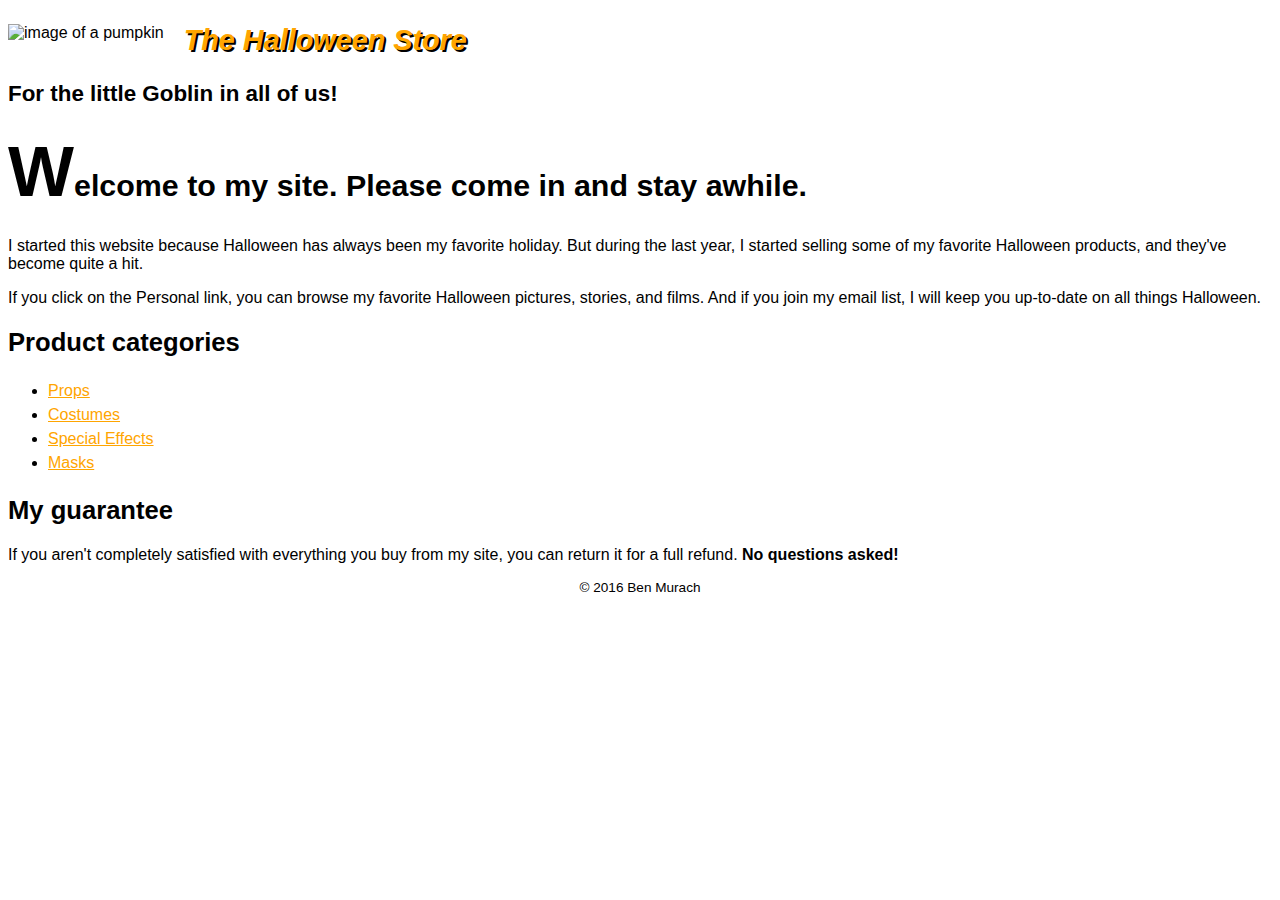
==== web/index.html @ 453b2095 "Finish exercise 2" ====
<!DOCTYPE html>
<!-- Copyright (C) 2016 Sabrina D. van der Gracht -->
<html lang="en">
<head>
	<meta charset="utf-8" />
	<title>Halloween Store</title>
        <link href="styles/main.css" rel="stylesheet">
</head>

<body>
    <header>
        <img src="images/pumpkin.gif" alt="image of a pumpkin" class="pumpkin">
        <h2 class="firstHeading">The Halloween Store</h2>
        <h3>For the little Goblin in all of us!</h3>
    </header>
    <main>
        <article>
            <h2 class="secondHeading">Welcome to my site. Please come in and stay awhile.</h2>
            <p>I started this website because Halloween has always been my 
                favorite holiday. But during the last year, I started selling
                some of my favorite Halloween products, and they&apos;ve become
                quite a hit.</p>
            <p> If you click on the Personal link, you can browse my favorite
                Halloween pictures, stories, and films. And if you join my email
                list, I will keep you up-to-date on all things Halloween.</p>
        </article>
        <nav>
            <h2>Product categories</h2>
            <ul>
                <li><a href="products/props.html" title="Products Page">Props</a></li>
                <li><a href="products/costumes.html" title="Costumes Page">Costumes</a></li>
                <li><a href="products/specialEffects.html" title="Special Effects Page">Special Effects</a></li>
                <li><a href="products/masks.html" title="Masks Page">Masks</a></li>
            </ul>
        </nav>
      <section>
        <h2>My guarantee</h2>
        <p>If you aren&apos;t completely satisfied with everything you buy from my site, you can return it for a full refund. <strong>No questions asked!</strong></p>
      </section>
    </main>
    <footer>
      <p>&copy; 2016 Ben Murach</p>
    </footer>
</body>
</html>
---- web/styles/main.css ----
/* Copyright (C) Sabrina D. van der Gracht 2016 */

body {
  font-family: Arial, sans-serif;
}

.firstHeading {
  color:orange;
  font-style: italic;
  text-shadow: 2px 2px 0 black;
  font-size: 1.8em;
}

.secondHeading {
  font-size: 1.9em;
}

.secondHeading::first-letter {
  font-size: 2.3em;
}

h2 {
  font-size: 1.6em;
}

h3 {
  font-size: 1.4em;
}

.pumpkin {
  float:left;
  margin-right: 20px;
}

a:link {
  color: orange;
}

a:visited {
  color: orange;
}

a:hover {
  color: green;
}

ul {
  line-height: 1.5em;
}

footer {
  font-size: .85em;
  text-align: center;
}
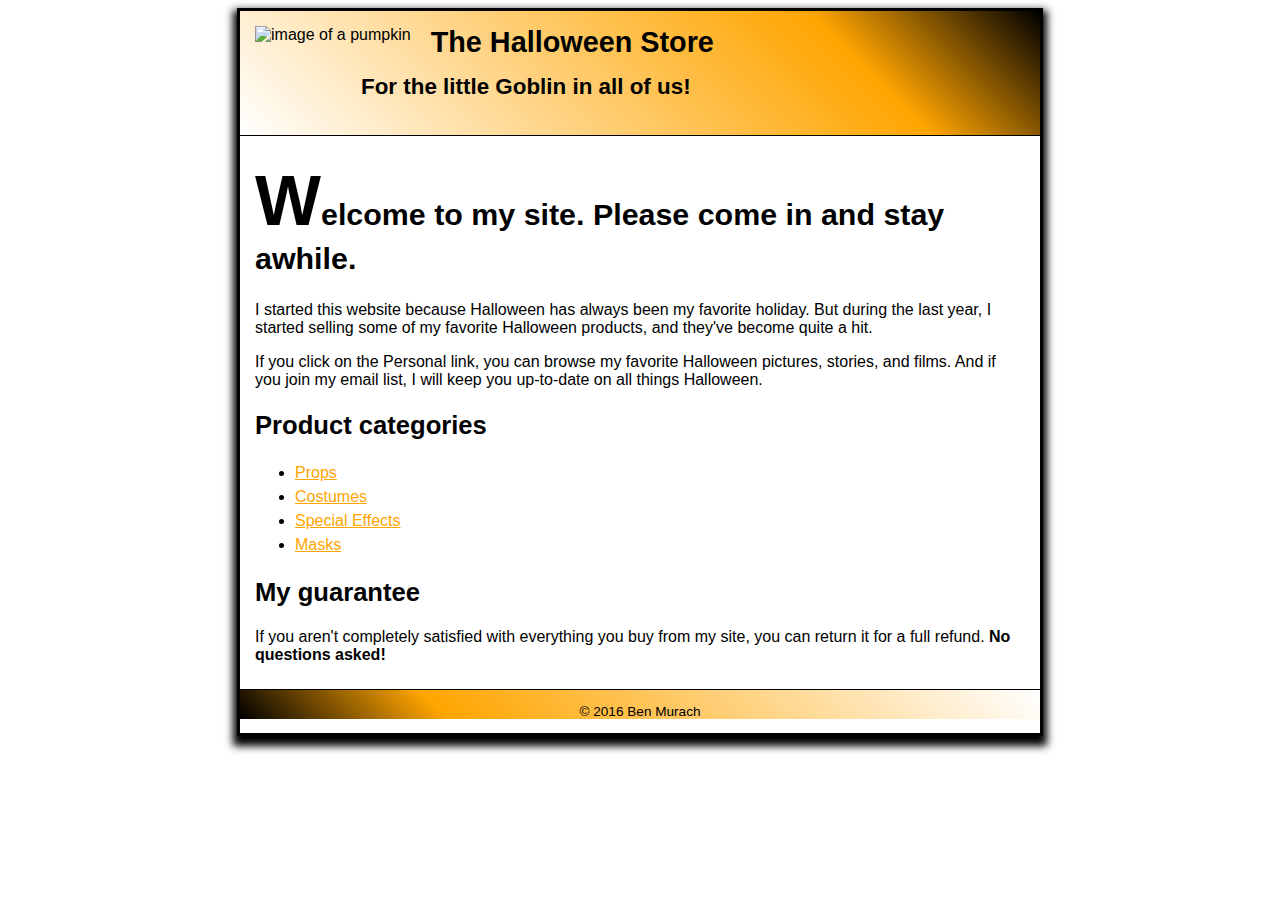
==== commit 45593443: "Finish exercise 3" ====
--- a/web/index.html
+++ b/web/index.html
@@ -11,7 +11,7 @@
     <header>
         <img src="images/pumpkin.gif" alt="image of a pumpkin" class="pumpkin">
         <h2 class="firstHeading">The Halloween Store</h2>
-        <h3>For the little Goblin in all of us!</h3>
+        <h3 class="goblinHeading">For the little Goblin in all of us!</h3>
     </header>
     <main>
         <article>
--- a/web/styles/main.css
+++ b/web/styles/main.css
@@ -1,14 +1,58 @@
 /* Copyright (C) Sabrina D. van der Gracht 2016 */
 
+html {
+  background-image: url(../images/bats.gif);
+  background-repeat: repeat;
+}
+
 body {
-  font-family: Arial, sans-serif;
+  background-color: white;
+  border-color: black;
+  border-style: solid;
+  border-width: 3px;
+  box-shadow: 0px 6px 8px 4px black;
+  font-family: arial, sans-serif;
+  margin-left: auto;
+  margin-right: auto;
+  -moz-box-shadow: 0px 6px 8px 4px black;
+  width: 800px;
+  -webkit-box-shadow: 0px 6px 8px 4px black;
+}
+
+section {
+  margin: 15px;
+}
+
+article {
+  margin: 15px;
+}
+
+nav {
+  margin: 15px;
+}
+
+header {
+  padding: 15px;
+  border-bottom-style: solid;
+  border-bottom-width: 1px;
+  border-bottom-color: black;
+  background-color: orange;
+  background: linear-gradient(45deg, white, orange 75%, black);
 }
 
 .firstHeading {
+  font-size: 1.8em;
+  margin-top: 0px;
+  margin-bottom: 0px;
+  /*font-style: italic;
   color:orange;
-  font-style: italic;
-  text-shadow: 2px 2px 0 black;
-  font-size: 1.8em;
+  text-shadow: 2px 2px 0 black;*/
+}
+
+.goblinHeading {
+    padding-left: 106px;
+    margin-bottom: 20px;
+    margin-top: 15px;
 }
 
 .secondHeading {
@@ -49,6 +93,12 @@
 }
 
 footer {
+  border-top-color: black;
+  border-top-style: solid;
+  border-top-width: 1px;
   font-size: .85em;
   text-align: center;
+  background-color: orange;
+  background: linear-gradient(45deg, black, orange 25%, white);
+  margin-top: 25px;
 }
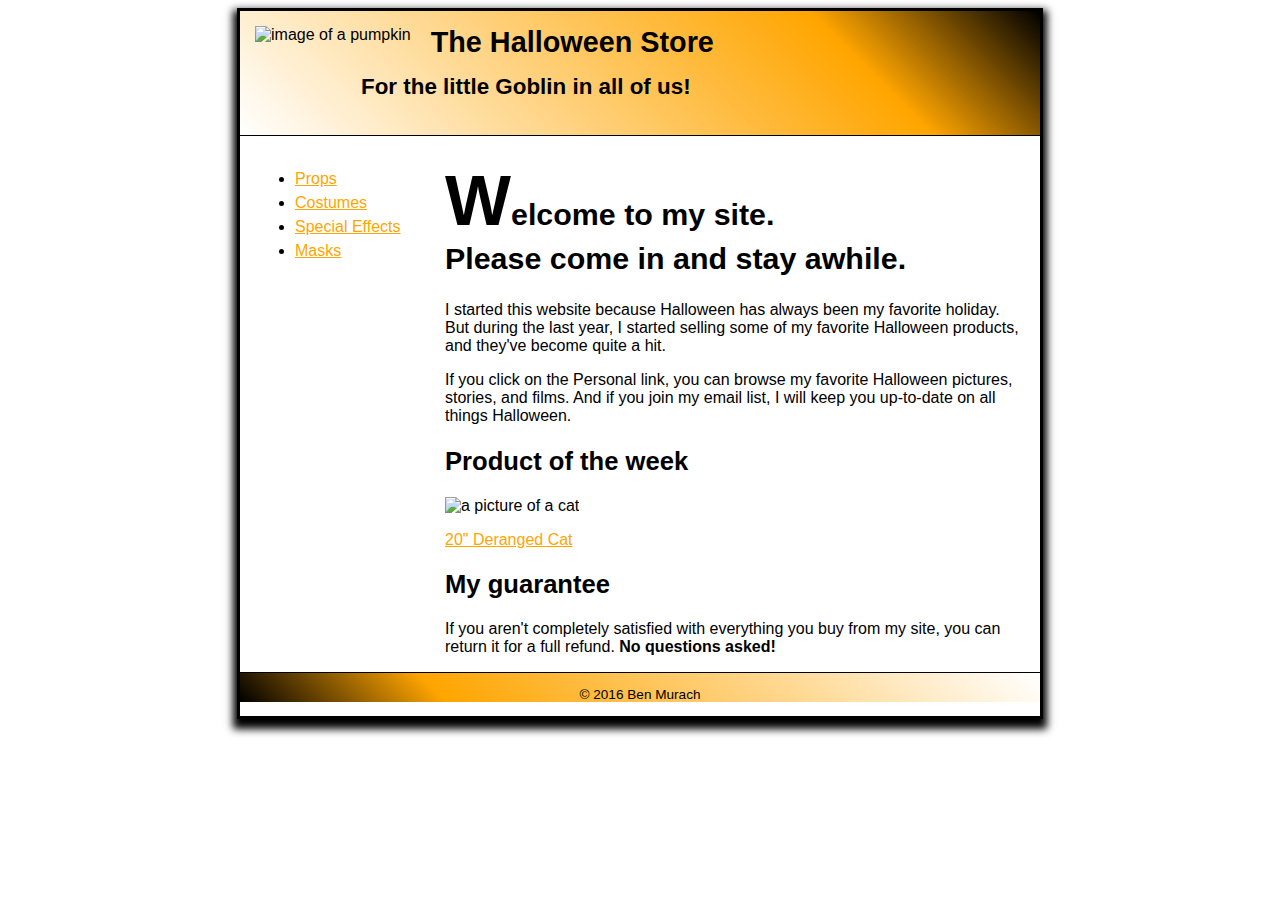
==== commit 6fee343d: "Finish exercise 4" ====
--- a/web/index.html
+++ b/web/index.html
@@ -13,9 +13,18 @@
         <h2 class="firstHeading">The Halloween Store</h2>
         <h3 class="goblinHeading">For the little Goblin in all of us!</h3>
     </header>
+  <nav>
+            <ul>
+                <li><a href="products/props.html" title="Products Page">Props</a></li>
+                <li><a href="products/costumes.html" title="Costumes Page">Costumes</a></li>
+                <li><a href="products/specialEffects.html" title="Special Effects Page">Special Effects</a></li>
+                <li><a href="products/masks.html" title="Masks Page">Masks</a></li>
+            </ul>
+        </nav>
     <main>
+      <div>
         <article>
-            <h2 class="secondHeading">Welcome to my site. Please come in and stay awhile.</h2>
+          <h2 class="secondHeading">Welcome to my site.<br>Please come in and stay awhile.</h2>
             <p>I started this website because Halloween has always been my 
                 favorite holiday. But during the last year, I started selling
                 some of my favorite Halloween products, and they&apos;ve become
@@ -24,19 +33,16 @@
                 Halloween pictures, stories, and films. And if you join my email
                 list, I will keep you up-to-date on all things Halloween.</p>
         </article>
-        <nav>
-            <h2>Product categories</h2>
-            <ul>
-                <li><a href="products/props.html" title="Products Page">Props</a></li>
-                <li><a href="products/costumes.html" title="Costumes Page">Costumes</a></li>
-                <li><a href="products/specialEffects.html" title="Special Effects Page">Special Effects</a></li>
-                <li><a href="products/masks.html" title="Masks Page">Masks</a></li>
-            </ul>
-        </nav>
+        <h2 class="productHeading">Product of the week</h2>
+        <img src="images/cat1.jpg" alt="a picture of a cat" class="cat">
+        <p class="catDescription">
+          <a href="products/cat.html" title="cat">20" Deranged Cat</a>
+        </p>
       <section>
         <h2>My guarantee</h2>
         <p>If you aren&apos;t completely satisfied with everything you buy from my site, you can return it for a full refund. <strong>No questions asked!</strong></p>
       </section>
+      </div>
     </main>
     <footer>
       <p>&copy; 2016 Ben Murach</p>
--- a/web/styles/main.css
+++ b/web/styles/main.css
@@ -29,6 +29,9 @@
 
 nav {
   margin: 15px;
+  float: left;
+  width: 160px;
+  
 }
 
 header {
@@ -63,6 +66,10 @@
   font-size: 2.3em;
 }
 
+.productHeading {
+  margin-left: 15px;
+}
+
 h2 {
   font-size: 1.6em;
 }
@@ -74,6 +81,14 @@
 .pumpkin {
   float:left;
   margin-right: 20px;
+}
+
+.cat {
+  padding-left: 15px;
+}
+
+.catDescription {
+  padding-left: 15px;
 }
 
 a:link {
@@ -92,10 +107,16 @@
   line-height: 1.5em;
 }
 
+div {
+  float: right;
+  width: 610px;
+}
+
 footer {
   border-top-color: black;
   border-top-style: solid;
   border-top-width: 1px;
+  clear: both;
   font-size: .85em;
   text-align: center;
   background-color: orange;
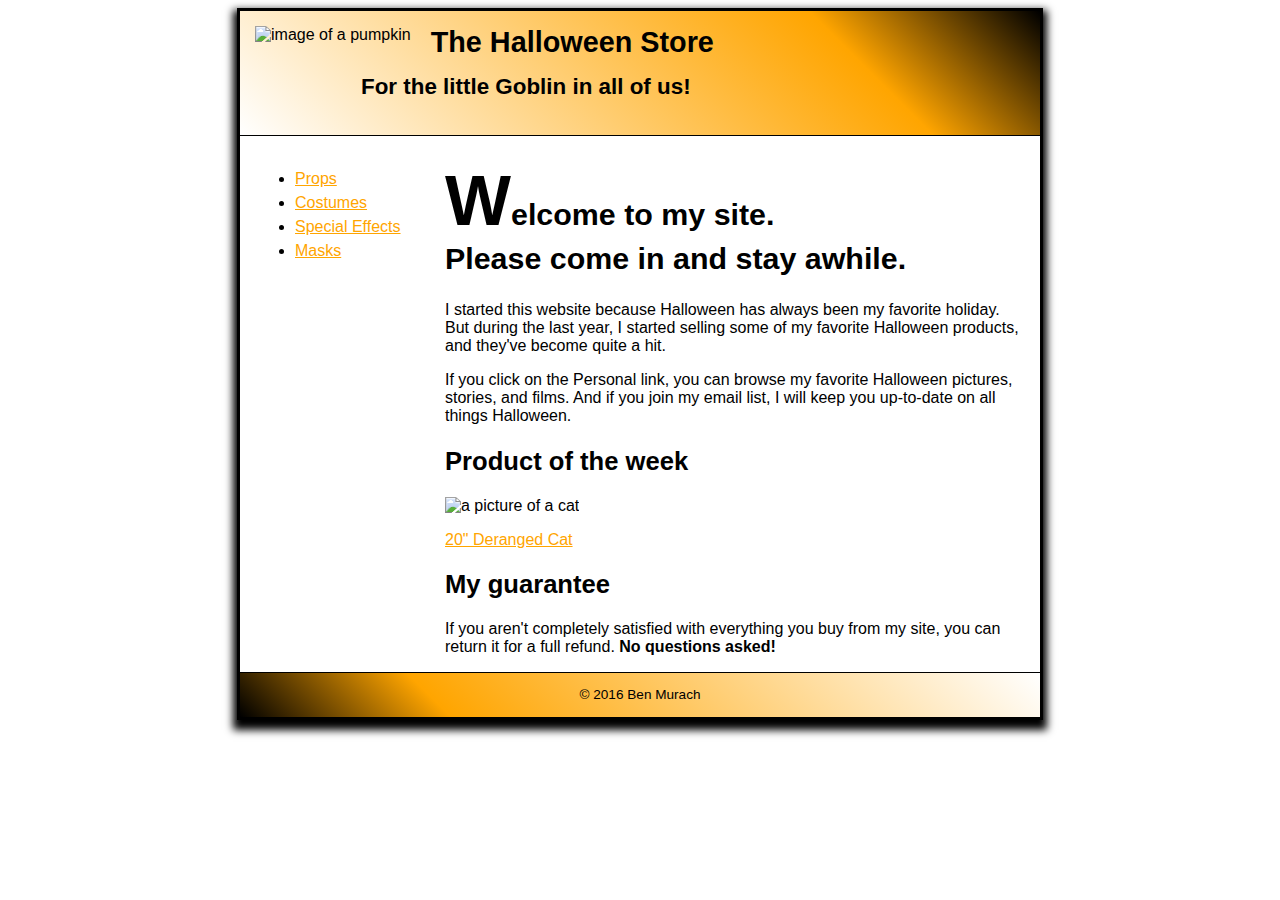
==== commit 2a0e2b8b: "Finish exercise 4 with some google styleguide tweaks" ====
--- a/web/index.html
+++ b/web/index.html
@@ -9,30 +9,36 @@
 
 <body>
     <header>
-        <img src="images/pumpkin.gif" alt="image of a pumpkin" class="pumpkin">
+        <img src="images/pumpkin.gif" alt="image of a pumpkin"
+             class="pumpkin">
         <h2 class="firstHeading">The Halloween Store</h2>
         <h3 class="goblinHeading">For the little Goblin in all of us!</h3>
     </header>
   <nav>
-            <ul>
-                <li><a href="products/props.html" title="Products Page">Props</a></li>
-                <li><a href="products/costumes.html" title="Costumes Page">Costumes</a></li>
-                <li><a href="products/specialEffects.html" title="Special Effects Page">Special Effects</a></li>
-                <li><a href="products/masks.html" title="Masks Page">Masks</a></li>
-            </ul>
-        </nav>
-    <main>
-      <div>
-        <article>
-          <h2 class="secondHeading">Welcome to my site.<br>Please come in and stay awhile.</h2>
-            <p>I started this website because Halloween has always been my 
-                favorite holiday. But during the last year, I started selling
-                some of my favorite Halloween products, and they&apos;ve become
-                quite a hit.</p>
-            <p> If you click on the Personal link, you can browse my favorite
+    <ul>
+      <li><a href="products/props.html"
+                   title="Products Page">Props</a></li>
+      <li><a href="products/costumes.html"
+                   title="Costumes Page">Costumes</a></li>
+      <li><a href="products/specialEffects.html"
+                   title="Special Effects Page">Special Effects</a></li>
+      <li><a href="products/masks.html"
+                   title="Masks Page">Masks</a></li>
+    </ul>
+  </nav>
+  <main>
+    <div>
+      <article>
+        <h2 class="secondHeading">Welcome to my site.<br>Please come in and
+          stay awhile.</h2>
+          <p>I started this website because Halloween has always been my 
+                favorite holiday. But during the last year, I started
+                selling some of my favorite Halloween products, and they&apos;ve
+                become quite a hit.</p>
+          <p>If you click on the Personal link, you can browse my favorite
                 Halloween pictures, stories, and films. And if you join my email
                 list, I will keep you up-to-date on all things Halloween.</p>
-        </article>
+      </article>
         <h2 class="productHeading">Product of the week</h2>
         <img src="images/cat1.jpg" alt="a picture of a cat" class="cat">
         <p class="catDescription">
@@ -45,7 +51,7 @@
       </div>
     </main>
     <footer>
-      <p>&copy; 2016 Ben Murach</p>
+      <p class="bottom">&copy; 2016 Ben Murach</p>
     </footer>
 </body>
 </html>--- a/web/styles/main.css
+++ b/web/styles/main.css
@@ -28,19 +28,18 @@
 }
 
 nav {
+  float: left;
   margin: 15px;
-  float: left;
   width: 160px;
-  
 }
 
 header {
-  padding: 15px;
   border-bottom-style: solid;
   border-bottom-width: 1px;
   border-bottom-color: black;
   background-color: orange;
   background: linear-gradient(45deg, white, orange 75%, black);
+  padding: 15px;
 }
 
 .firstHeading {
@@ -53,9 +52,9 @@
 }
 
 .goblinHeading {
-    padding-left: 106px;
     margin-bottom: 20px;
     margin-top: 15px;
+    padding-left: 106px;
 }
 
 .secondHeading {
@@ -112,14 +111,20 @@
   width: 610px;
 }
 
+.bottom {
+  margin-bottom: 0px;
+  padding-bottom: 15px;
+}
+
 footer {
+  background-color: orange;
+  background: linear-gradient(45deg, black, orange 25%, white);
   border-top-color: black;
   border-top-style: solid;
   border-top-width: 1px;
   clear: both;
   font-size: .85em;
+  margin-top: 25px;
+  margin-bottom: 0px;
   text-align: center;
-  background-color: orange;
-  background: linear-gradient(45deg, black, orange 25%, white);
-  margin-top: 25px;
 }
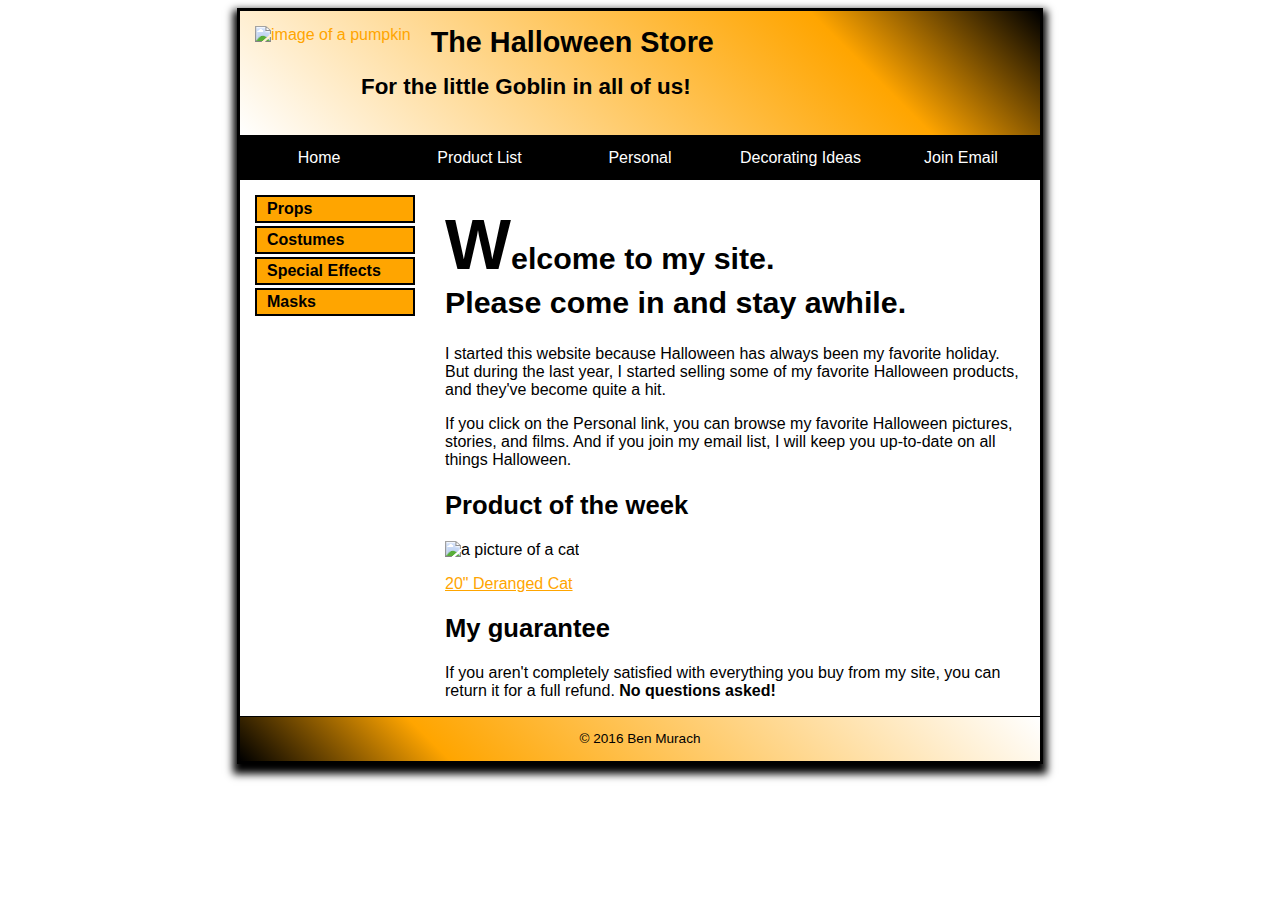
==== commit 8c4f2234: "Finish exercise 5 without orange active link" ====
--- a/web/index.html
+++ b/web/index.html
@@ -9,11 +9,19 @@
 
 <body>
     <header>
-        <img src="images/pumpkin.gif" alt="image of a pumpkin"
-             class="pumpkin">
+      <a href="index.html"><img src="images/pumpkin.gif"
+                                alt="image of a pumpkin" class="pumpkin"></a>
         <h2 class="firstHeading">The Halloween Store</h2>
         <h3 class="goblinHeading">For the little Goblin in all of us!</h3>
     </header>
+  <ul class="topMenu">
+    <li><a class="active" href="index.html" title="Halloween Store">Home</a></li>
+    <li><a href="products.html" title="Halloween Store">Product List</a></li>
+    <li><a href="personal.html" title="Halloween Store">Personal</a></li>
+    <li><a href="decorating.html" title="Halloween Store">Decorating
+        Ideas</a></li>
+    <li><a href="email.html" title="Halloween Store">Join Email</a></li>
+  </ul>
   <nav>
     <ul>
       <li><a href="products/props.html"
--- a/web/styles/main.css
+++ b/web/styles/main.css
@@ -31,6 +31,70 @@
   float: left;
   margin: 15px;
   width: 160px;
+}
+
+nav ul {
+  list-style-type: none;
+  margin: 0;
+  padding: 0;
+}
+
+nav li {
+  border: 2px solid black;
+  margin-top: 3px;
+  margin-bottom: 3px;
+  background-color: orange;
+}
+
+nav li:last-child {
+  margin-bottom: 0px;
+}
+
+nav li:first-child {
+  margin-top: 0px;
+}
+
+nav li a {
+  display: block;
+  text-decoration: none;
+  padding-left: 10px;
+}
+
+nav ul a:link {
+  color: black;
+  font-weight: bold;
+}
+
+.topMenu {
+  background-color: black;
+  margin: 0px auto;
+  padding: 0px;
+  list-style-type: none;
+  text-align: center;
+}
+
+.topMenu li {
+  display: inline-block;
+  padding-top: 10px;
+  padding-bottom: 10px;
+  width: 19.5%;
+}
+
+.topMenu a {
+  text-align: center;
+  text-decoration: none;
+}
+
+.topMenu li:hover {
+  background-color: grey;
+}
+
+.topMenu a:link, .topMenu a:visited {
+  color: white;
+}
+
+.active a:link, .active:visited {
+  color: orange;
 }
 
 header {
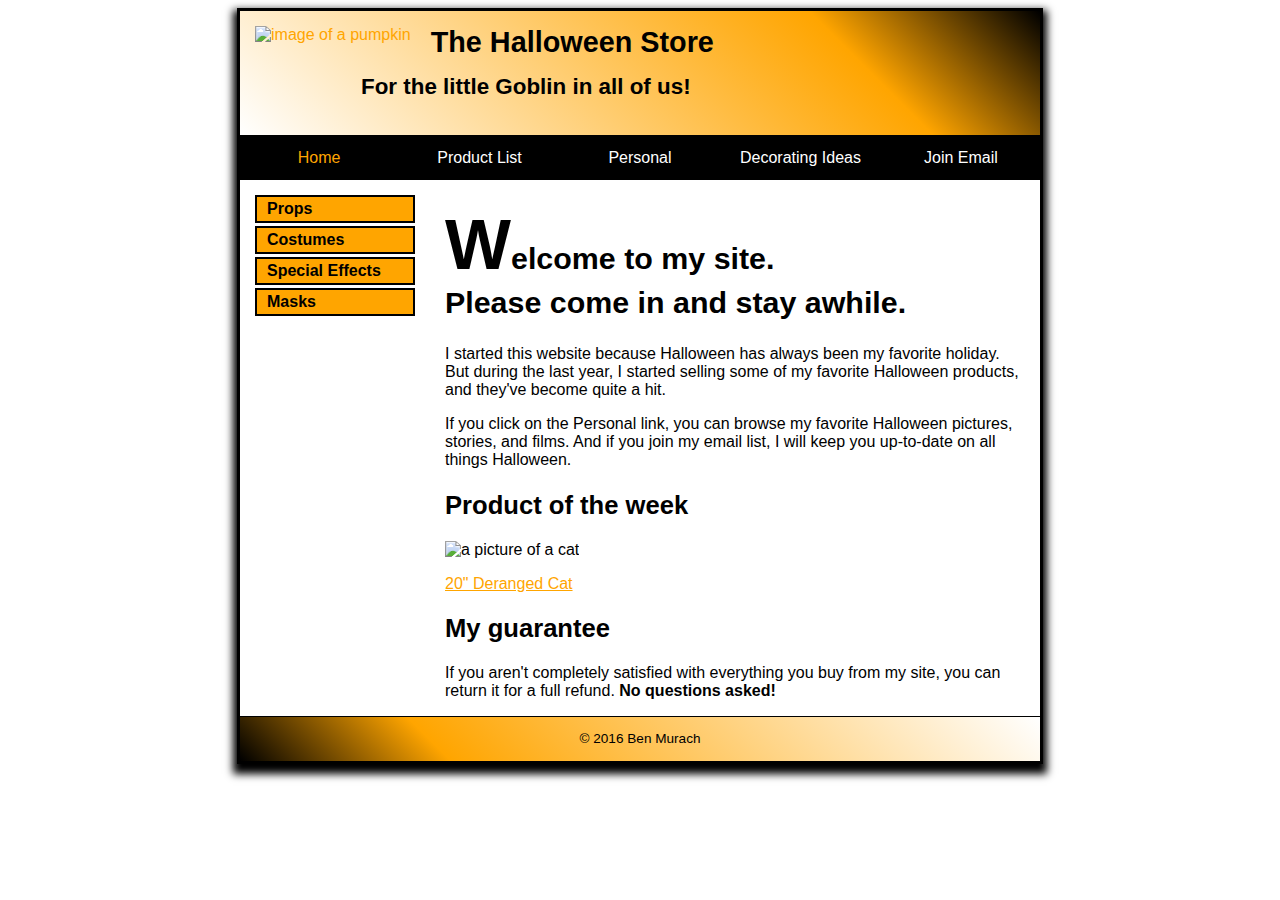
==== commit 918a62eb: "Finish exercise 7 without correct coding conventions and with some float errors" ====
--- a/web/index.html
+++ b/web/index.html
@@ -16,7 +16,7 @@
     </header>
   <ul class="topMenu">
     <li><a class="active" href="index.html" title="Halloween Store">Home</a></li>
-    <li><a href="products.html" title="Halloween Store">Product List</a></li>
+    <li><a href="products/index.html" title="Halloween Store">Product List</a></li>
     <li><a href="personal.html" title="Halloween Store">Personal</a></li>
     <li><a href="decorating.html" title="Halloween Store">Decorating
         Ideas</a></li>
--- a/web/styles/main.css
+++ b/web/styles/main.css
@@ -74,15 +74,16 @@
 }
 
 .topMenu li {
-  display: inline-block;
   padding-top: 10px;
   padding-bottom: 10px;
   width: 19.5%;
+  display: inline-block;
 }
 
 .topMenu a {
   text-align: center;
   text-decoration: none;
+  display: inline-block;
 }
 
 .topMenu li:hover {
@@ -93,7 +94,7 @@
   color: white;
 }
 
-.active a:link, .active:visited {
+.topMenu li:nth-child(1) a:link, .topMenu li:nth-child(1) a:hover, .topMenu li:nth-child(1) a:visited {
   color: orange;
 }
 
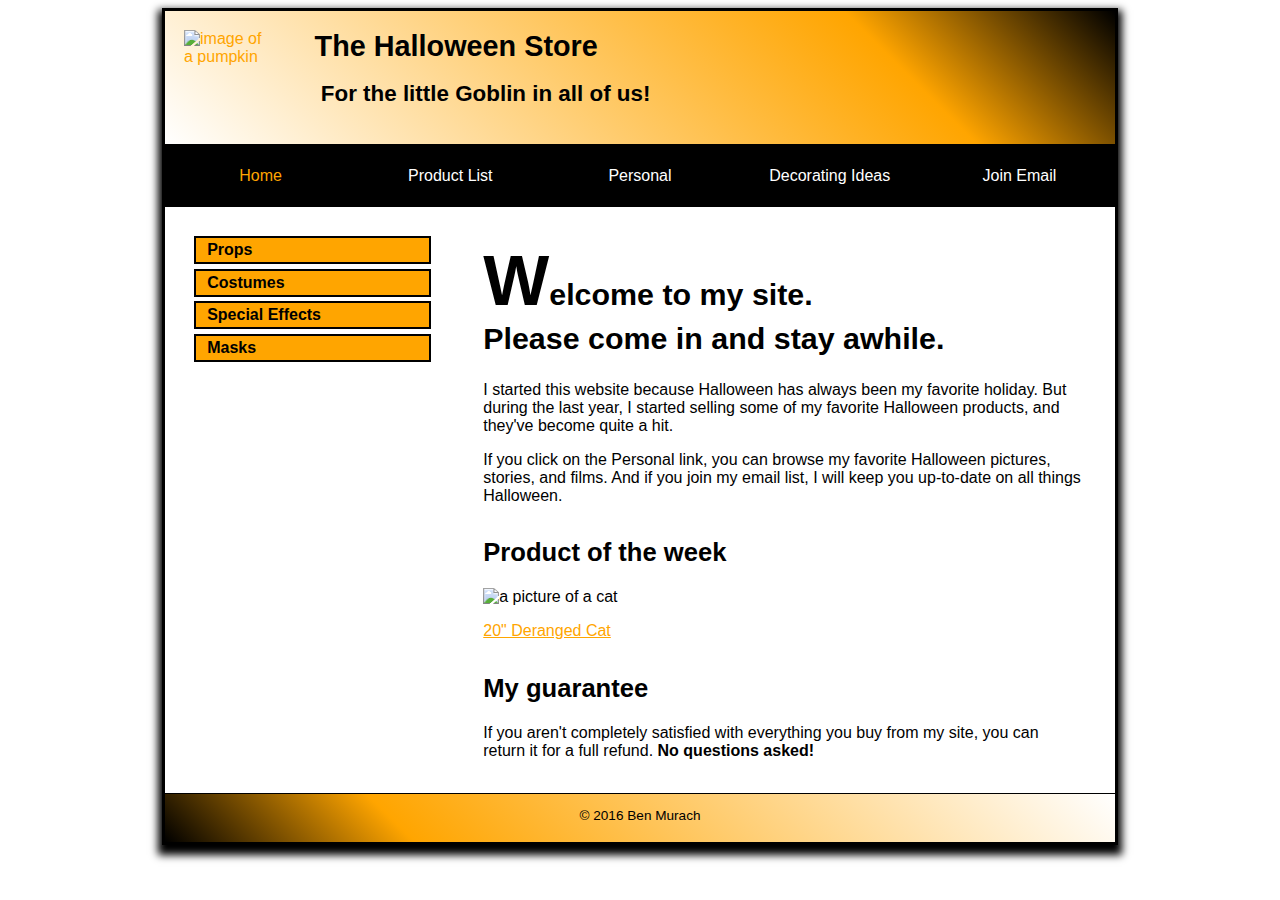
==== commit 06c11469: "Complete exercise 9" ====
--- a/web/index.html
+++ b/web/index.html
@@ -2,9 +2,9 @@
 <!-- Copyright (C) 2016 Sabrina D. van der Gracht -->
 <html lang="en">
 <head>
-	<meta charset="utf-8" />
-	<title>Halloween Store</title>
-        <link href="styles/main.css" rel="stylesheet">
+  <meta charset="utf-8" />
+  <title>Halloween Store</title>
+  <link href="styles/main_rwd.css" rel="stylesheet">
 </head>
 
 <body>
@@ -15,12 +15,16 @@
         <h3 class="goblinHeading">For the little Goblin in all of us!</h3>
     </header>
   <ul class="topMenu">
-    <li><a class="active" href="index.html" title="Halloween Store">Home</a></li>
-    <li><a href="products/index.html" title="Halloween Store">Product List</a></li>
+    <li><a href="index.html" title="Halloween Store">Home</a></li>
+    <li><a href="products/index.html" title="Halloween Store">Product
+        List</a></li>
     <li><a href="personal.html" title="Halloween Store">Personal</a></li>
     <li><a href="decorating.html" title="Halloween Store">Decorating
         Ideas</a></li>
     <li><a href="email.html" title="Halloween Store">Join Email</a></li>
+  </ul>
+  <ul id="hamburger">
+    <li>MENU &#9776;</li>
   </ul>
   <nav>
     <ul>
@@ -54,10 +58,24 @@
         </p>
       <section>
         <h2>My guarantee</h2>
-        <p>If you aren&apos;t completely satisfied with everything you buy from my site, you can return it for a full refund. <strong>No questions asked!</strong></p>
+        <p>If you aren&apos;t completely satisfied with everything you buy from
+          my site, you can return it for a full refund. <strong>No questions
+            asked!</strong></p>
       </section>
       </div>
     </main>
+    <nav class="bottomNav">
+      <ul>
+        <li><a href="products/props.html"
+                       title="Products Page">Props</a></li>
+        <li><a href="products/costumes.html"
+                       title="Costumes Page">Costumes</a></li>
+        <li><a href="products/specialEffects.html"
+                       title="Special Effects Page">Special Effects</a></li>
+        <li><a href="products/masks.html"
+                       title="Masks Page">Masks</a></li>
+      </ul>
+    </nav>
     <footer>
       <p class="bottom">&copy; 2016 Ben Murach</p>
     </footer>
--- a/web/styles/main_rwd.css
+++ b/web/styles/main_rwd.css
@@ -0,0 +1,262 @@
+/* Copyright (C) Sabrina D. van der Gracht 2016 */
+
+html {
+  background-image: url(../images/bats.gif);
+  background-repeat: repeat;
+  width: 100%;
+}
+
+body {
+  background-color: white;
+  border-color: black;
+  border-style: solid;
+  border-width: 3px;
+  box-shadow: 0px 6px 8px 4px black;
+  font-family: arial, sans-serif;
+  margin-left: auto;
+  margin-right: auto;
+  max-width: 950px;
+  -moz-box-shadow: 0px 6px 8px 4px black;
+  width: 95%;
+  -webkit-box-shadow: 0px 6px 8px 4px black;
+}
+
+section {
+  margin: 5%;
+}
+
+article {
+  margin: 5%;
+}
+
+.bottomNav {
+  display: none;
+}
+
+nav {
+  float: left;
+  margin-left: 3%;
+  margin-top: 3%;
+  width: 25%;
+}
+
+nav ul {
+  list-style-type: none;
+  margin: 0;
+  padding: 0;
+}
+
+nav li {
+  background-color: orange;
+  border: 2px solid black;
+  margin-bottom: 2%;
+  margin-top: 2%;
+}
+
+nav li:last-child {
+  margin-bottom: 0px;
+}
+
+nav li:first-child {
+  margin-top: 0px;
+}
+
+nav li a {
+  display: block;
+  padding-left: 5%;
+  text-decoration: none;
+}
+
+nav ul a:link {
+  color: black;
+  font-weight: bold;
+}
+
+.topMenu {
+  background-color: black;
+  list-style-type: none;
+  margin: 0px auto;
+  padding: 0px;
+  text-align: center;
+  width: 100%;
+}
+
+.topMenu li {
+  display: inline-block;
+  padding-bottom: 2%;
+  padding-top: 2%;
+  width: 19.5%;
+}
+
+.topMenu a {
+  display: inline-block;
+  text-align: center;
+  text-decoration: none;
+}
+
+.topMenu li:hover {
+  background-color: grey;
+}
+
+.topMenu a:link, .topMenu a:visited {
+  color: white;
+}
+
+.topMenu li:nth-child(1) a:link, .topMenu li:nth-child(1) a:hover, .topMenu
+li:nth-child(1) a:visited {
+  color: orange;
+}
+
+header {
+  background: linear-gradient(45deg, white, orange 75%, black);
+  background-color: orange;
+  border-bottom-color: black;
+  border-bottom-style: solid;
+  border-bottom-width: 1px;
+  padding: 2%;
+}
+
+.firstHeading {
+  font-size: 1.8em;
+  margin-top: 0px;
+  margin-bottom: 0px;
+  /*font-style: italic;
+  color:orange;
+  text-shadow: 2px 2px 0 black;*/
+}
+
+.goblinHeading {
+  margin-top: 2%;
+  margin-bottom: 2%;
+  padding-left: 15%;
+}
+
+.secondHeading {
+  font-size: 1.9em;
+}
+
+.secondHeading::first-letter {
+  font-size: 2.3em;
+}
+
+.productHeading {
+  margin-left: 5%;
+}
+
+h2 {
+  font-size: 1.6em;
+}
+
+h3 {
+  font-size: 1.4em;
+}
+
+.pumpkin {
+  float:left;
+  margin-right: 5%;
+  max-width: 85px;
+  min-width: 40px;
+  width:20%;
+}
+
+.cat {
+  padding-left: 5%;
+  max-width: 154px;
+  width: 30%;
+}
+
+.catDescription {
+  padding-left: 5%;
+}
+
+a:link, a:visited {
+  color: orange;
+}
+
+a:hover {
+  color: green;
+}
+
+ul {
+  line-height: 1.5em;
+}
+
+div {
+  float: right;
+  width: 70%;
+}
+
+.bottom {
+  margin-bottom: 0px;
+  padding-bottom: 2%;
+}
+
+footer {
+  background: linear-gradient(45deg, black, orange 25%, white);
+  background-color: orange;
+  border-top-color: black;
+  border-top-style: solid;
+  border-top-width: 1px;
+  clear: both;
+  font-size: .85em;
+  margin-bottom: 0px;
+  margin-top: 5%;
+  text-align: center;
+}
+
+#hamburger {
+  display: none;
+}
+
+@media (max-width: 800px) {
+  html {
+    background-image: none;
+    font-size: 90%;
+  }
+  
+  body {
+    box-shadow: none;
+  }
+}
+
+@media (max-width: 767px) {
+  .topMenu li {
+    display: none;
+  }
+  
+  #hamburger {
+    display: block;
+    width: 100%;
+    background-color: black;
+    margin: 0px;
+    text-decoration: none;
+    padding: 0px;
+  }
+  
+  #hamburger li {
+    color: white;
+    padding: 2%;
+    text-align: right;
+    list-style-type: none;
+  }
+  
+  nav {
+    display: none;
+  }
+  
+  .bottomNav {
+    float: none;
+    display: inline-block;
+    margin-left: 37.5%;
+    margin-right: 37.5%;
+  }
+  
+  .bottomNav li:first-child {
+    margin-top: 0%;
+  }
+  
+  div {
+    float: left;
+    width: 100%;
+  }
+}
